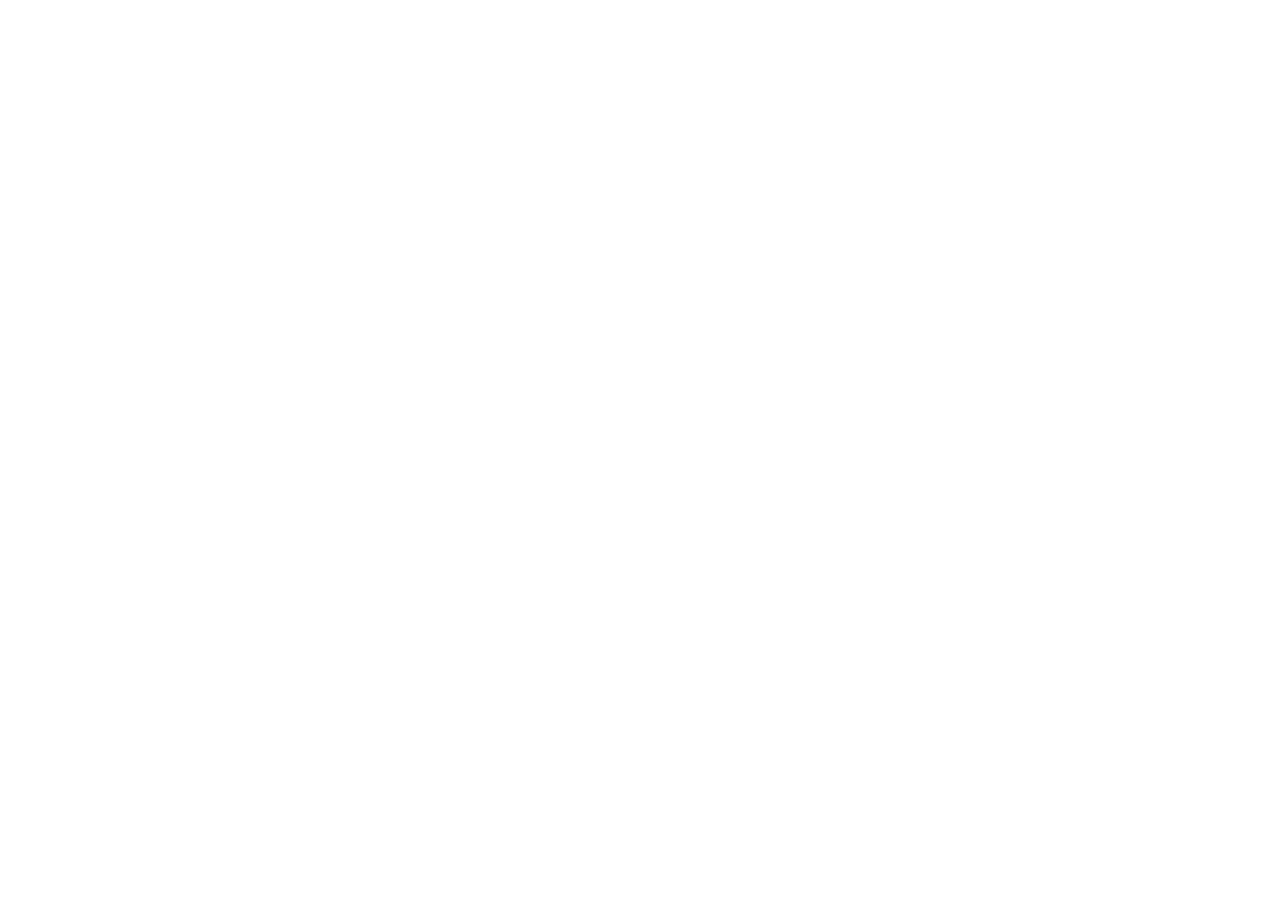
==== index.html @ eed82143 "checking push function" ====
<!DOCTYPE html>
<html lang="en">
<head>
    <meta charset="UTF-8">
    <meta http-equiv="X-UA-Compatible" content="IE=edge">
    <meta name="viewport" content="width=device-width, initial-scale=1.0">
    <title>Checkpoint 2</title>
</head>
<body>
    
</body>
</html>
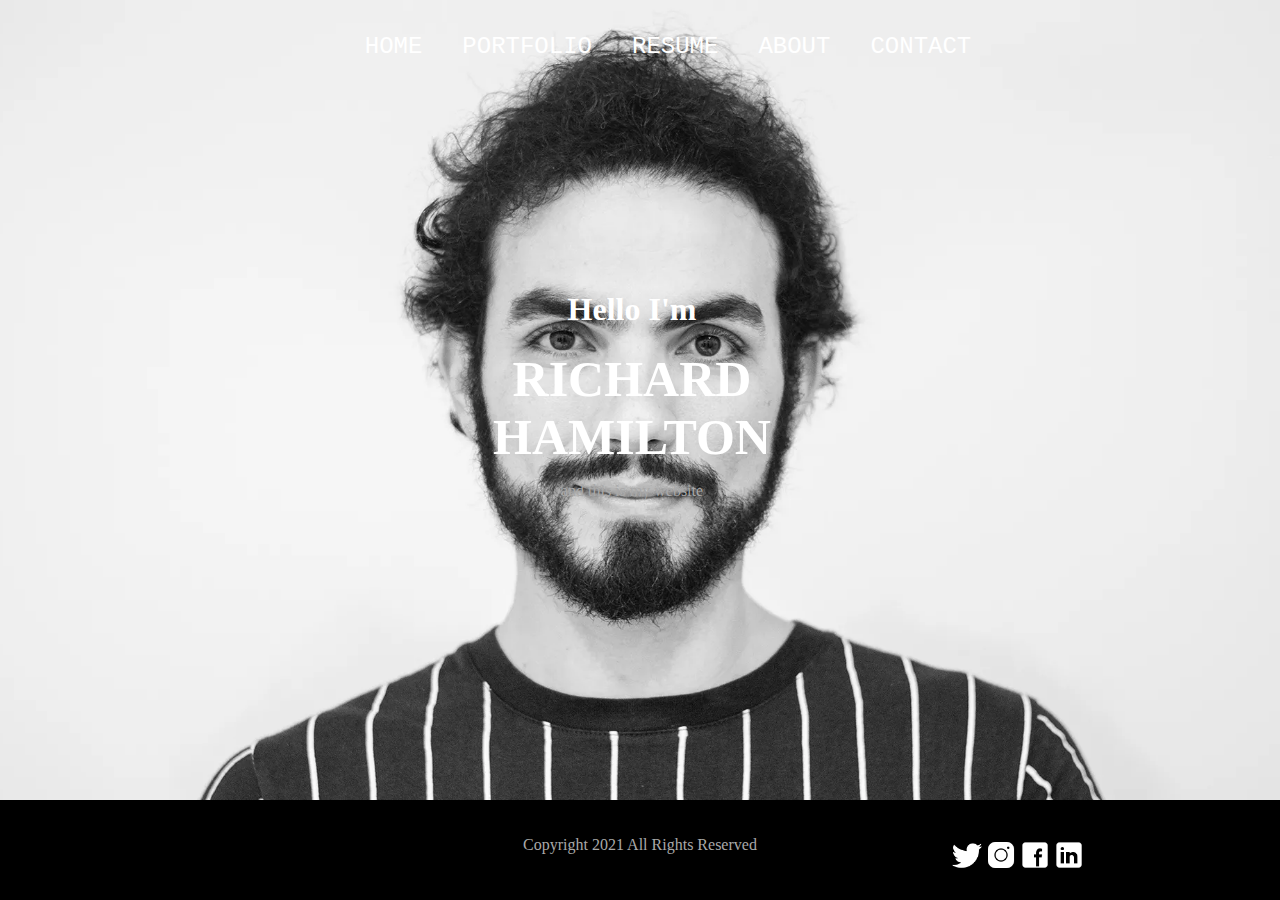
==== commit 78a92914: "ready to push" ====
--- a/index.html
+++ b/index.html
@@ -4,9 +4,36 @@
     <meta charset="UTF-8">
     <meta http-equiv="X-UA-Compatible" content="IE=edge">
     <meta name="viewport" content="width=device-width, initial-scale=1.0">
-    <title>Checkpoint 2</title>
+    <link rel="stylesheet" href="style.css">
+    <link rel="stylesheet" href="resume.html">
+    <title>Document</title>
 </head>
-<body>
-    
+<body style=" background-image: url(mainguy.webp)">
+    <nav class= "navbar1">
+       <ul class="list1">
+            <li><a href="index.html" style=" cursor: pointer;">Home</a></li>
+            <li><a href="index.html" style=" cursor: pointer;">Portfolio</a></li>
+            <li><a href="resume.html" style=" cursor: pointer;">Resume</a></li>
+            <li><a href="index.html" style=" cursor: pointer;">About</a></li>
+            <li><a href="index.html" style=" cursor: pointer;">Contact</a></li>
+        </ul>
+    </nav>
+    <div class="mainsection">
+        <div class="text">
+         <h1>Hello I'm</h1>
+         <strong class="name">Richard Hamilton</strong>
+         <p class="headerp">and this is my website</p>
+       </div>
+
+    </div>
+    <footer style="background-color: black;">
+        <p class="footerp">Copyright    2021 All Rights Reserved</p>
+        <nav class="navbar2">
+            <a href="https://twitter.com/"><img src="white twitter.png" style=" height: 30px;"></a>
+            <a href="https://instagram.com/"><img src="white insta.png" style=" height: 30px;"></a>
+            <a href="https://www.facebook.com/"><img src="white facebook.png" style=" height: 30px;"></a>
+            <a href="https://linkedin.com/"><img src="white linkedin.png" style=" height: 30px;"></a>
+        </nav>
+    </footer>   
 </body>
 </html>--- a/style.css
+++ b/style.css
@@ -0,0 +1,326 @@
+body{
+    background-size: cover;
+    background-repeat: no-repeat;
+    background-attachment: fixed;
+    background-position: center center;
+    width: 100%;
+}
+.navbar1{
+    display: flex;
+    background: transparent;
+    align-items: center;
+    justify-content: center;
+
+}
+.list1{
+    display: flex;
+    flex-direction: row;
+    gap: 40px;
+    font-size: x-large;
+    list-style: none;
+    
+}
+a{
+    text-decoration: none;
+    color: White;
+    text-transform: uppercase;
+    font-family: 'Courier New', Courier, monospace;
+}
+a:hover{
+    color: green;
+}
+.mainsection{
+    width: 100%;
+    text align: center;
+    height: 700px;
+}
+.text{
+  text-align: center;
+  position: absolute;
+  top: 30%;
+  right: 35%;
+  height: 200px;
+  width: 400px;
+}
+h1{
+    font-weight: 200px;
+    color: white;
+}
+.name{
+    font-size: 50px;
+    text-transform: uppercase;
+    color: white;
+}
+p{
+   color: darkgray;
+}
+.footerp{
+    position: relative;
+    top: 20%;
+    
+}
+footer{
+    position: static;
+    text-align: center;
+    position: fixed;
+    bottom:0;
+    left: 0;
+    width: 100%;
+    height: 100px;
+
+
+}
+.navbar2{
+    position: absolute;
+    bottom: 25%;
+    right: 15%;
+    align-items: center;
+    width: 140px;
+    
+    
+}
+@media (max-width: 790px){
+    body{
+        background-size: cover;
+        background-repeat: no-repeat;
+        background-attachment: fixed;
+        background-position: center center;
+        width: 100%;
+    }
+    .navbar1{
+        display: flex;
+        background: transparent;
+        align-items: center;
+        justify-content: center;
+    
+    }
+    .list1{
+        display: flex;
+        flex-direction: row;
+        gap: 40px;
+        font-size: x-large;
+        list-style: none;
+        
+    }
+    a{
+        text-decoration: none;
+        color: White;
+        text-transform: uppercase;
+        font-family: 'Courier New', Courier, monospace;
+    }
+    a:hover{
+        color: green;
+    }
+    .mainsection{
+        width: 100%;
+        text align: center;
+    }
+    .text{
+      text-align: center;
+      position: absolute;
+      top: 30%;
+      right: 35%;
+      height: 200px;
+      width: 400px;
+    }
+    h1{
+        font-weight: 200px;
+        color: darkgray;
+    }
+    .name{
+        font-size: 50px;
+        text-transform: uppercase;
+        color:darkgray;
+    }
+    p{
+       color: darkgray;
+    }
+    .footerp{
+        position: relative;
+        top: 20%;
+        
+    }
+    footer{
+        text-align: center;
+        position: fixed;
+        bottom:0;
+        left: 0;
+        width: 100%;
+        height: 100px;
+    
+    
+    }
+    .navbar2{
+        position: absolute;
+        bottom: 25%;
+        right: 5%;
+        align-items: center;
+        width: 140px;
+        
+        
+    }
+}
+@media (max-width: 580px){
+    body{
+        background-size: cover;
+        background-repeat: no-repeat;
+        background-attachment: fixed;
+        background-position: center center;
+        width: 100%;
+    }
+    .navbar1{
+        display: flex;
+        background: transparent;
+        align-items: center;
+        justify-content: center;
+    
+    }
+    .list1{
+        display: flex;
+        flex-direction: row;
+        gap: 10px;
+        font-size: x-large;
+        list-style: none;
+        
+    }
+    a{
+        text-decoration: none;
+        color: White;
+        text-transform: uppercase;
+        font-family: 'Courier New', Courier, monospace;
+    }
+    a:hover{
+        color: green;
+    }
+    .mainsection{
+        width: 100%;
+        text align: center;
+    }
+    .text{
+      text-align: center;
+      position: absolute;
+      top: 30%;
+      right: 35%;
+      height: 200px;
+      width: 400px;
+    }
+    h1{
+        font-weight: 200px;
+        color: darkgray;
+    }
+    .name{
+        font-size: 50px;
+        text-transform: uppercase;
+        color:darkgray;
+    }
+    p{
+       color: darkgray;
+    }
+    .footerp{
+        top: 15%;
+        right: 20%;
+        
+    }
+    footer{
+        position: fixed;
+        bottom:0;
+        left: 0;
+        width: 100%;
+        height: 100px;
+    
+    
+    }
+    .navbar2{
+        position: absolute;
+        bottom: 35%;
+        right: 10%;
+        align-items: center;
+        width: 140px;
+        
+        
+    }
+}
+@media (max-width: 314px){
+    body{
+        background-size: cover;
+        background-repeat: no-repeat;
+        background-attachment: fixed;
+        background-position: center center;
+        width: 100%;
+    }
+    .navbar1{
+        display: flex;
+        padding-top: 5px;
+        position: absolute;
+        right: 10px;
+        background: transparent;
+        align-items: center;
+        justify-content: center;
+    
+    }
+    .list1{
+        display: flex;
+        flex-direction: row;
+
+        gap: 3px;
+        font-size: small;
+        list-style: none;
+        
+    }
+    a{
+        text-decoration: none;
+        color: gray;
+        text-transform: uppercase;
+        font-family: 'Courier New', Courier, monospace;
+    }
+    a:hover{
+        color: green;
+    }
+    .mainsection{
+        width: 100%;
+        text align: center;
+    }
+    .text{
+      text-align: center;
+      position: absolute;
+      top: 30%;
+      right: 4%;
+      height: 200px;
+      width: 400px;
+    }
+    h1{
+        font-weight: 200px;
+        color: darkgray;
+    }
+    .name{
+        font-size: 50px;
+        text-transform: uppercase;
+        color:darkgray;
+    }
+    p{
+       color: darkgray;
+    }
+    .footerp{
+        top: 4%;
+        right:1%
+        
+    }
+    footer{
+        position: fixed;
+        bottom:0;
+        left: 0;
+        width: 100%;
+        height: 100px;
+    
+    
+    }
+    .navbar2{
+        position: absolute;
+        bottom: 10%;
+        right: 30%;
+        align-items: center;
+        width: 140px;
+        
+        
+    }
+}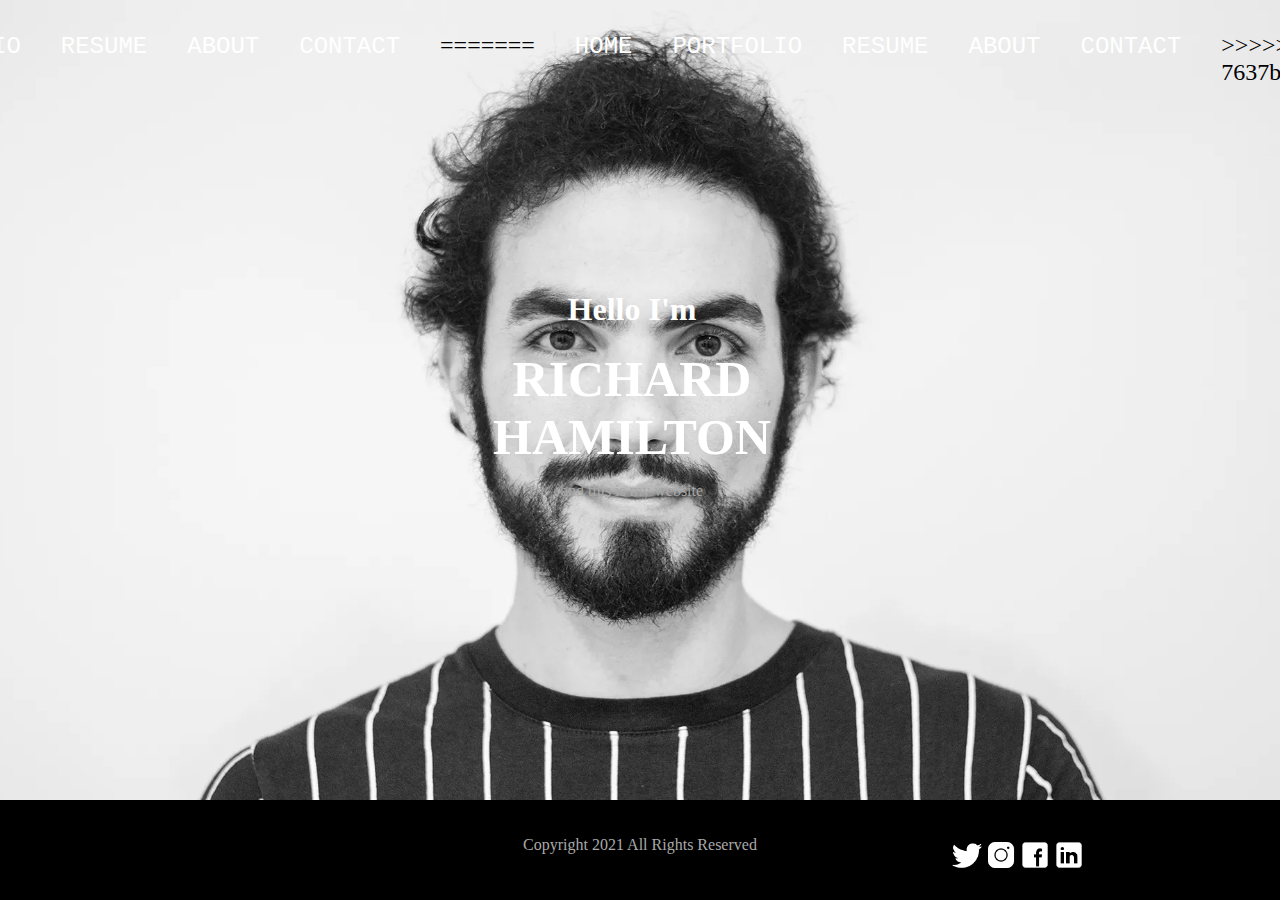
==== commit c611afcc: "new push" ====
--- a/index.html
+++ b/index.html
@@ -4,6 +4,7 @@
     <meta charset="UTF-8">
     <meta http-equiv="X-UA-Compatible" content="IE=edge">
     <meta name="viewport" content="width=device-width, initial-scale=1.0">
+
     <link rel="stylesheet" href="style.css">
     <link rel="stylesheet" href="resume.html">
     <title>Document</title>
@@ -11,11 +12,19 @@
 <body style=" background-image: url(mainguy.webp)">
     <nav class= "navbar1">
        <ul class="list1">
+<<<<<<< HEAD
+            <li><a href="index.html">Home</a></li>
+            <li><a href="index.html">Portfolio</a></li>
+            <li><a href="resume.html">Resume</a></li>
+            <li><a href="index.html">About</a></li>
+            <li><a href="index.html">Contact</a></li>
+=======
             <li><a href="index.html" style=" cursor: pointer;">Home</a></li>
-            <li><a href="index.html" style=" cursor: pointer;">Portfolio</a></li>
+            <li><a href="./portfolio.html" style=" cursor: pointer;">Portfolio</a></li>
             <li><a href="resume.html" style=" cursor: pointer;">Resume</a></li>
-            <li><a href="index.html" style=" cursor: pointer;">About</a></li>
-            <li><a href="index.html" style=" cursor: pointer;">Contact</a></li>
+            <li><a href="./about.html" style=" cursor: pointer;">About</a></li>
+            <li><a href="./contact.html" style=" cursor: pointer;">Contact</a></li>
+>>>>>>> 7637baf44bb7c8f43c65b905d90ae5a2a68c14fe
         </ul>
     </nav>
     <div class="mainsection">
@@ -35,5 +44,6 @@
             <a href="https://linkedin.com/"><img src="white linkedin.png" style=" height: 30px;"></a>
         </nav>
     </footer>   
+
 </body>
-</html>+</html>
--- a/style.css
+++ b/style.css
@@ -25,6 +25,7 @@
     color: White;
     text-transform: uppercase;
     font-family: 'Courier New', Courier, monospace;
+    cursor: pointer;
 }
 a:hover{
     color: green;
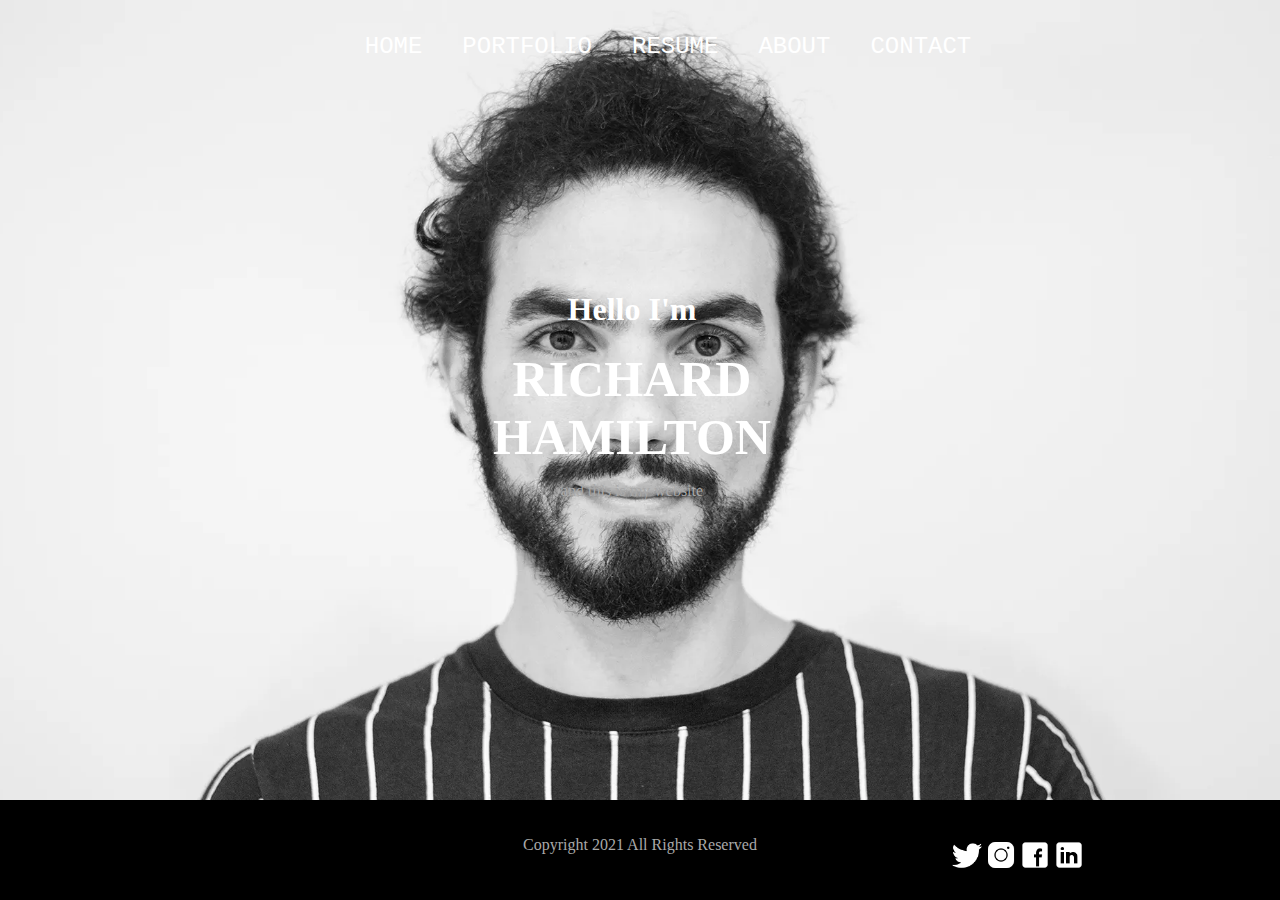
==== commit 47e56f9f: "new push" ====
--- a/index.html
+++ b/index.html
@@ -12,19 +12,11 @@
 <body style=" background-image: url(mainguy.webp)">
     <nav class= "navbar1">
        <ul class="list1">
-<<<<<<< HEAD
-            <li><a href="index.html">Home</a></li>
-            <li><a href="index.html">Portfolio</a></li>
-            <li><a href="resume.html">Resume</a></li>
-            <li><a href="index.html">About</a></li>
-            <li><a href="index.html">Contact</a></li>
-=======
             <li><a href="index.html" style=" cursor: pointer;">Home</a></li>
             <li><a href="./portfolio.html" style=" cursor: pointer;">Portfolio</a></li>
             <li><a href="resume.html" style=" cursor: pointer;">Resume</a></li>
             <li><a href="./about.html" style=" cursor: pointer;">About</a></li>
             <li><a href="./contact.html" style=" cursor: pointer;">Contact</a></li>
->>>>>>> 7637baf44bb7c8f43c65b905d90ae5a2a68c14fe
         </ul>
     </nav>
     <div class="mainsection">
